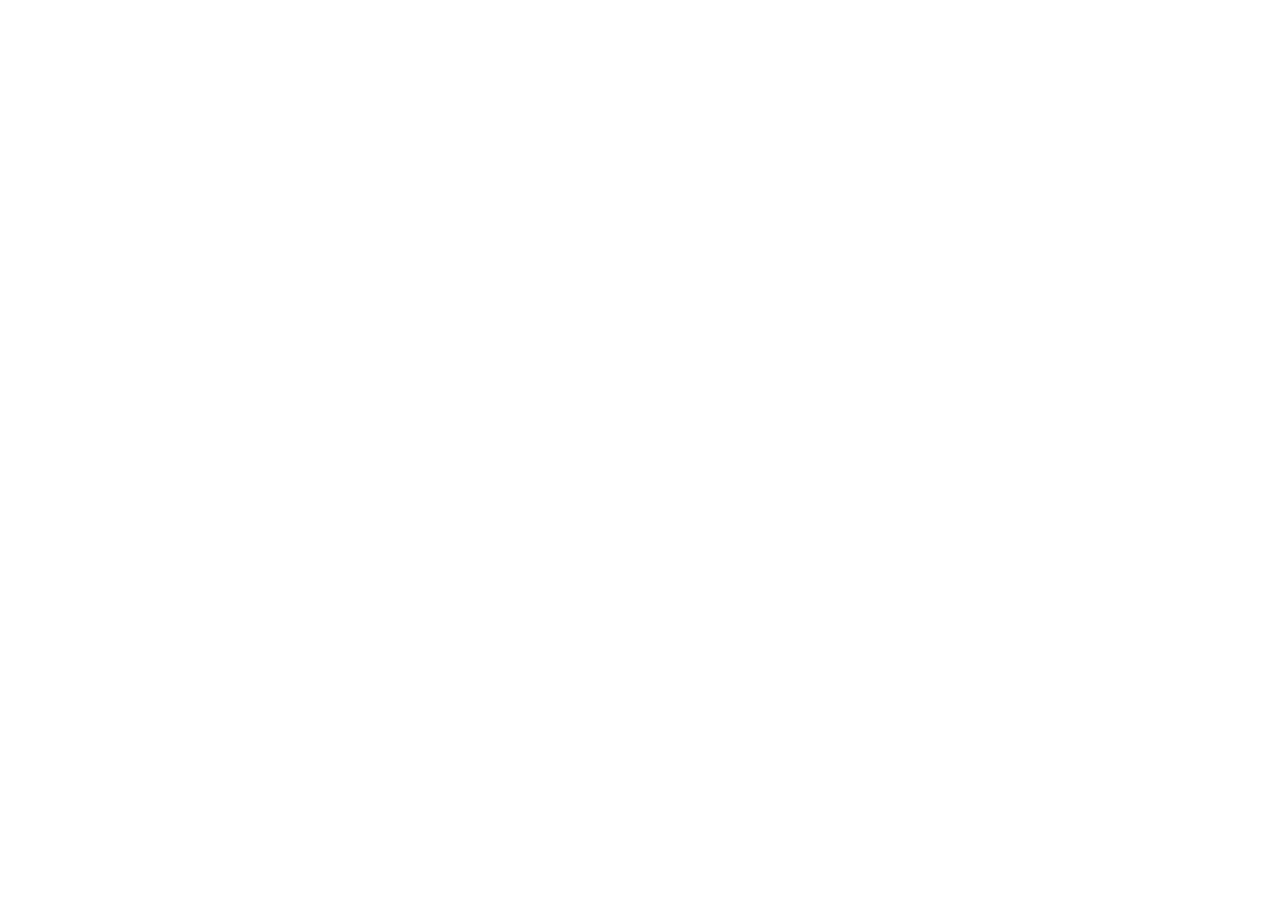
==== index.html @ 7804617e "Update index.html" ====
<!DOCTYPE html>
<html lang="eng">
  
  <head>
    <meta charset="UTF-8" />
  <meta name="viewport" content="width=device-width,intial scale=1.0" />
   <title>Badda: Marine monitoring system</title> 
  </head>
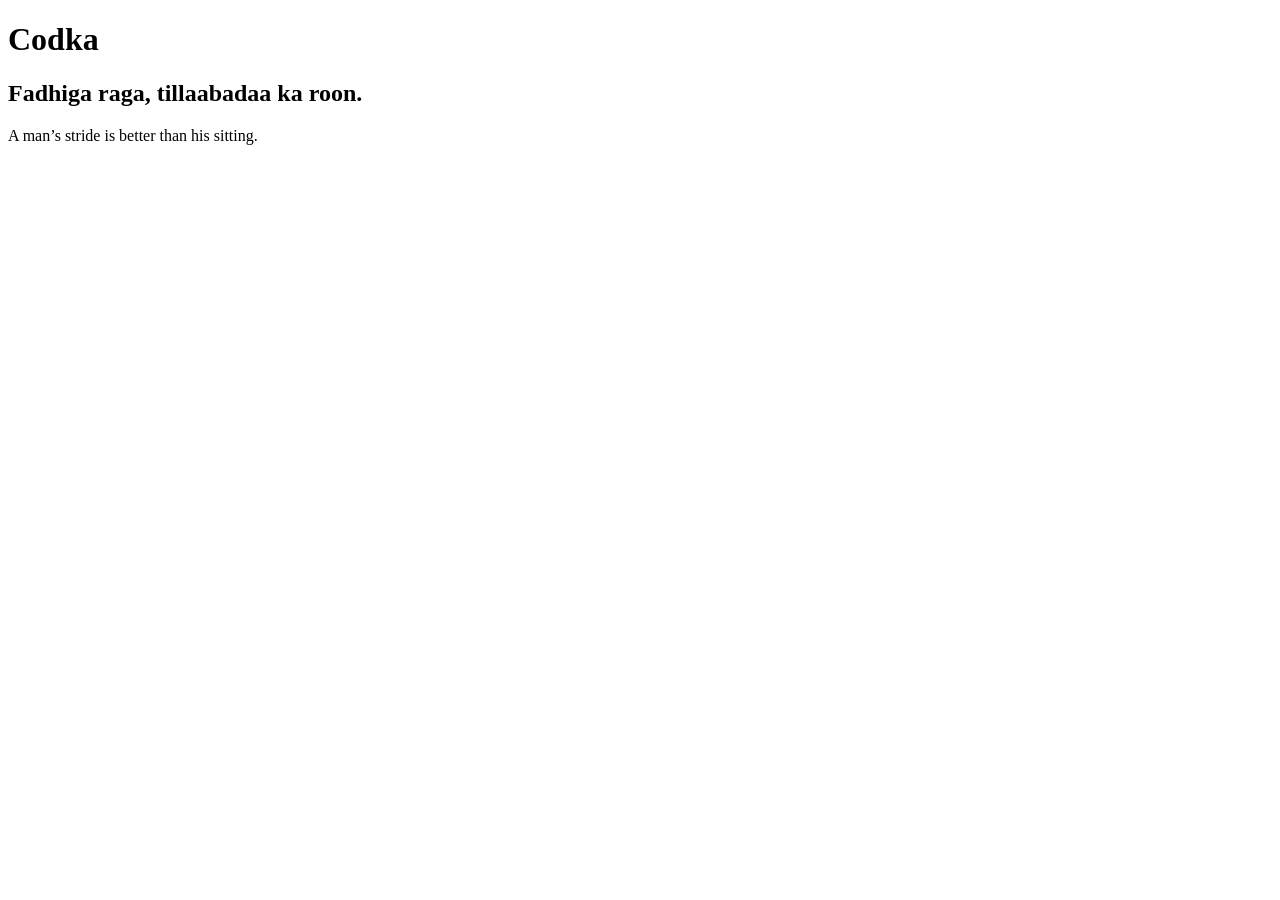
==== commit a3634042: "Update index.html" ====
--- a/index.html
+++ b/index.html
@@ -4,5 +4,12 @@
   <head>
     <meta charset="UTF-8" />
   <meta name="viewport" content="width=device-width,intial scale=1.0" />
-   <title>Badda: Marine monitoring system</title> 
+    <meta name="description" content="opportunity for somali writers, voice ">
+    
+   <title>Codka</title> 
   </head>
+  <body>
+    <h1> Codka </h1>
+    <h2> Fadhiga raga, tillaabadaa ka roon.</h2>
+    <p>A man’s stride is better than his sitting.</p>
+  </body>
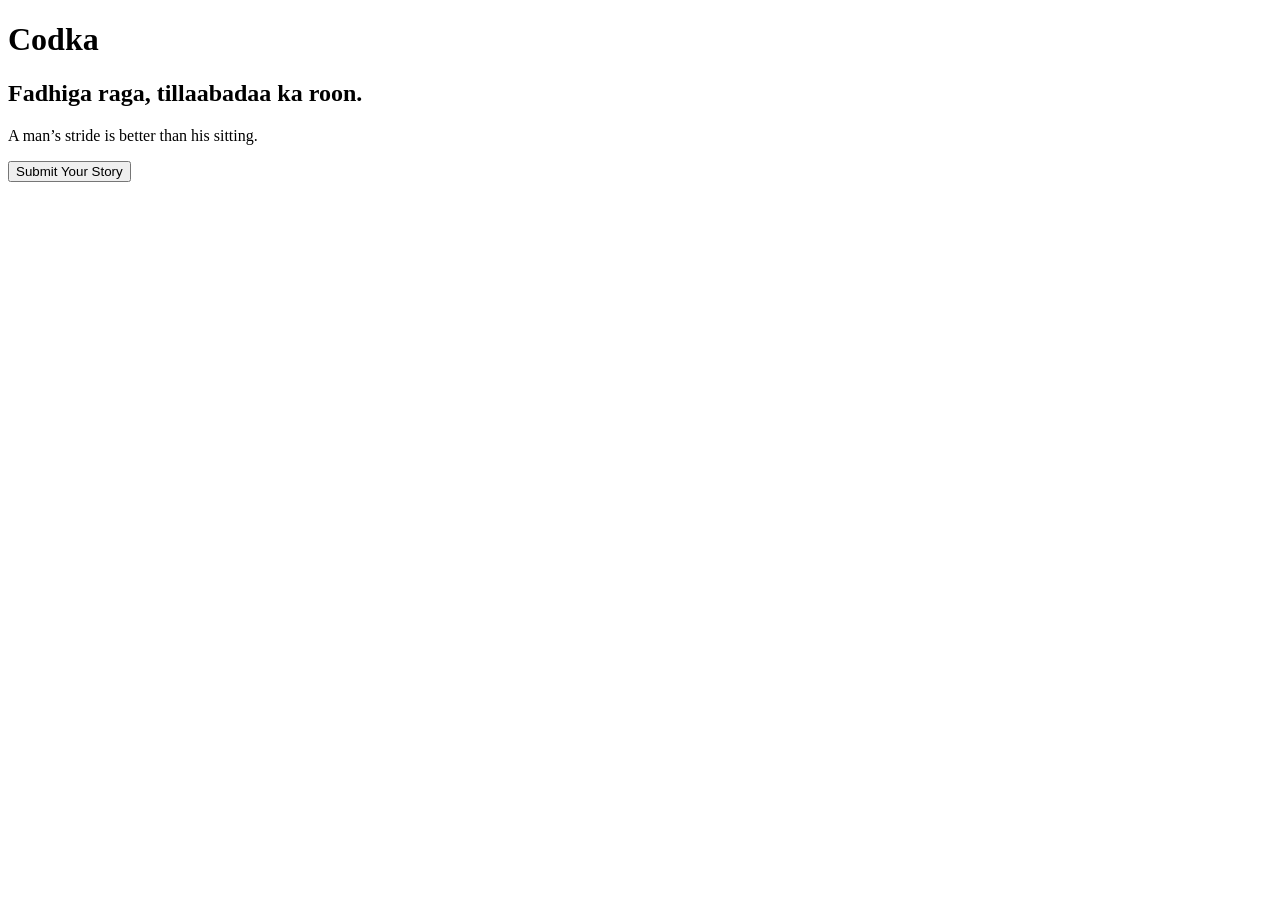
==== commit debe9fa0: "Update index.html" ====
--- a/index.html
+++ b/index.html
@@ -5,6 +5,8 @@
     <meta charset="UTF-8" />
   <meta name="viewport" content="width=device-width,intial scale=1.0" />
     <meta name="description" content="opportunity for somali writers, voice ">
+    <link rel="stylesheet href="style.css">
+    
     
    <title>Codka</title> 
   </head>
@@ -12,4 +14,7 @@
     <h1> Codka </h1>
     <h2> Fadhiga raga, tillaabadaa ka roon.</h2>
     <p>A man’s stride is better than his sitting.</p>
+    <a href="https://forms.gle/9HjFLNBPWLcEiPDXA" target="_blank">
+      <button class="submit-button"> Submit Your Story</button>
+    </a>
   </body>
--- a/style.css
+++ b/style.css
@@ -0,0 +1,16 @@
+body {
+  margin: 0;
+  font-family: 'Inter', sans-serif;
+  background: #0b1220;
+  color: white;
+}
+.navbar{
+  display: flex;
+  justify-content: space-between;
+  align-items: center;
+  padding: 20px 60px;
+  background: rgba(15, 23, 42, 0.8);
+  backdrop-filter: blur(10px);
+  position: sticky;
+  top: 0;
+}
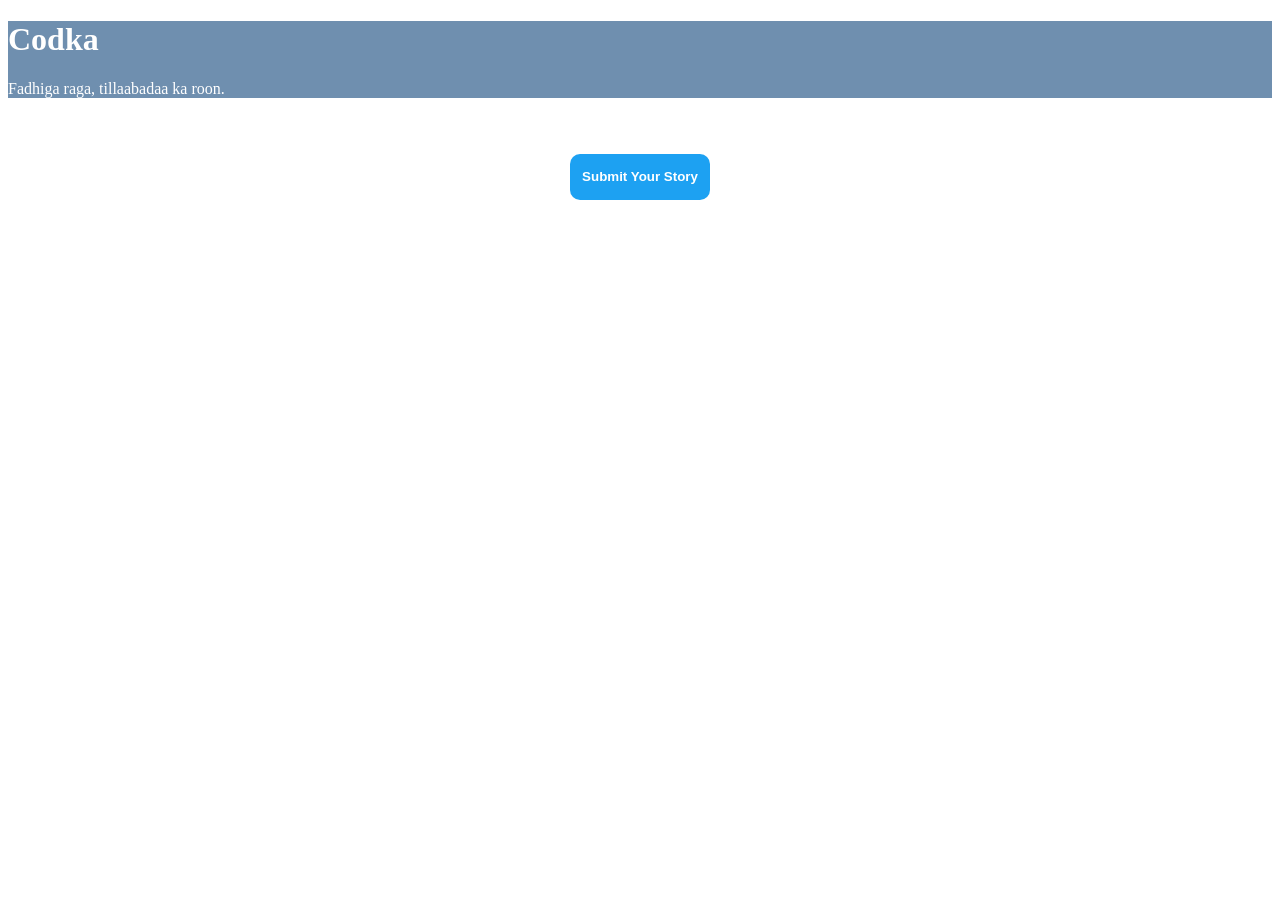
==== commit e7007919: "Update index.html" ====
--- a/index.html
+++ b/index.html
@@ -5,16 +5,46 @@
     <meta charset="UTF-8" />
   <meta name="viewport" content="width=device-width,intial scale=1.0" />
     <meta name="description" content="opportunity for somali writers, voice ">
-    <link rel="stylesheet href="style.css">
+    <style>
+.submit-button {
+
+  background-color:#1DA1F2;
+  color: white;
+  border:none;
+  border-radius: 10px;
+  width:140px;
+  height:46px;
+  padding:3px;
+  cursor:pointer; 
+font-weight:bold;
+   margin-top:40px;
+  
+}
+   .container {
+       display: flex;
+        justify-content: center; 
+  align-items: center; 
+   }   
+   .header {
+       background-color:#6F8FAF;
+       color:white;
+       font-family:Tahoma;
+      
+   }
+    </style>
     
     
    <title>Codka</title> 
   </head>
   <body>
+      <header class="header">
     <h1> Codka </h1>
-    <h2> Fadhiga raga, tillaabadaa ka roon.</h2>
-    <p>A man’s stride is better than his sitting.</p>
+
+    <p> Fadhiga raga, tillaabadaa ka roon.</p>
+     </header>
+   <div class="container">
+   
     <a href="https://forms.gle/9HjFLNBPWLcEiPDXA" target="_blank">
       <button class="submit-button"> Submit Your Story</button>
     </a>
-  </body>
+    </div>
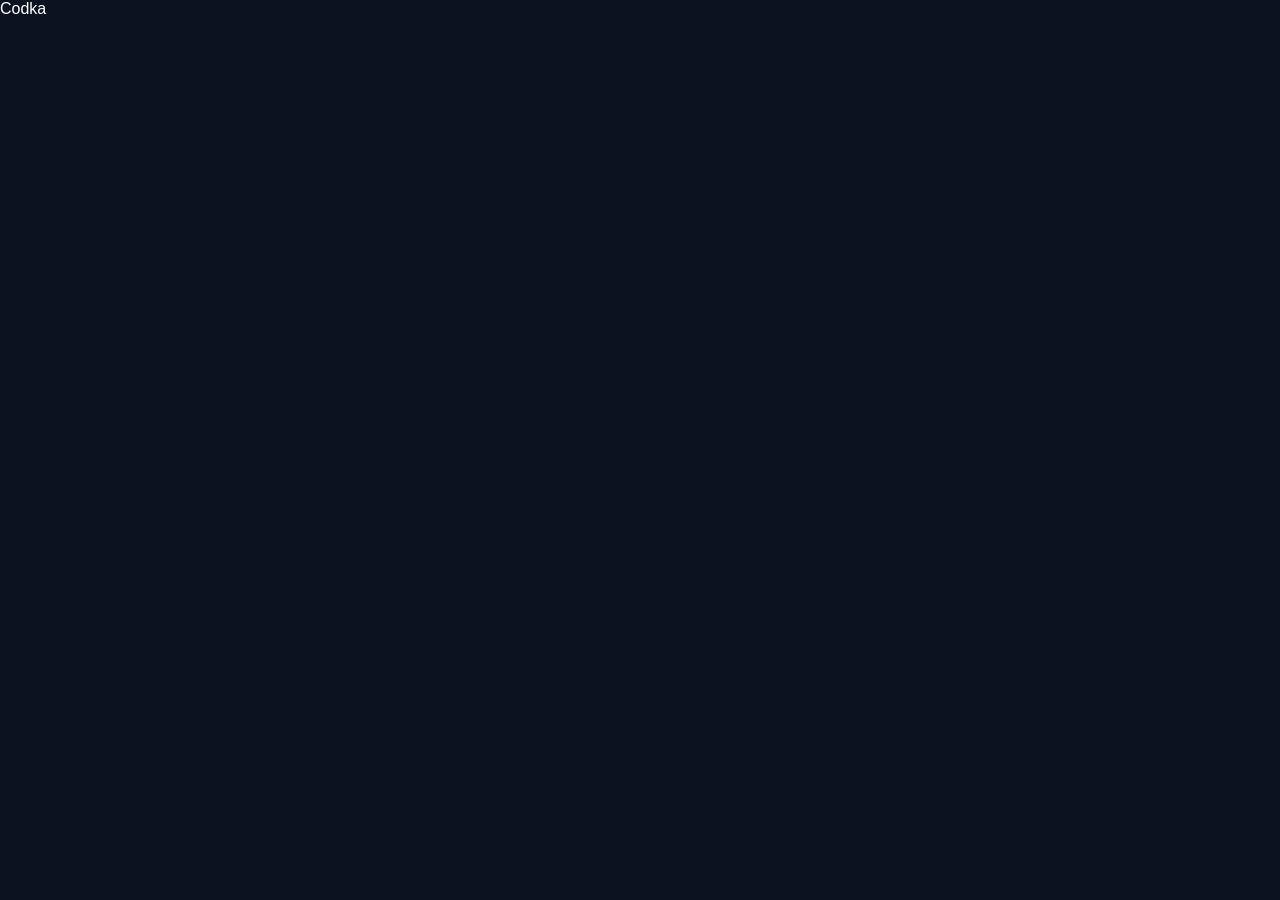
==== commit 7d66c264: "Update index.html" ====
--- a/index.html
+++ b/index.html
@@ -5,46 +5,20 @@
     <meta charset="UTF-8" />
   <meta name="viewport" content="width=device-width,intial scale=1.0" />
     <meta name="description" content="opportunity for somali writers, voice ">
-    <style>
-.submit-button {
-
-  background-color:#1DA1F2;
-  color: white;
-  border:none;
-  border-radius: 10px;
-  width:140px;
-  height:46px;
-  padding:3px;
-  cursor:pointer; 
-font-weight:bold;
-   margin-top:40px;
-  
-}
-   .container {
-       display: flex;
-        justify-content: center; 
-  align-items: center; 
-   }   
-   .header {
-       background-color:#6F8FAF;
-       color:white;
-       font-family:Tahoma;
-      
-   }
-    </style>
-    
-    
-   <title>Codka</title> 
+<title>Codka</title>
+    <link rel="stylesheet" href="style.css">
   </head>
   <body>
-      <header class="header">
-    <h1> Codka </h1>
+  <header class="hero"> 
+    <nav>
+<div class="logo"> Codka </div>
+      <div class="nav-links"> </div>
 
-    <p> Fadhiga raga, tillaabadaa ka roon.</p>
-     </header>
-   <div class="container">
-   
-    <a href="https://forms.gle/9HjFLNBPWLcEiPDXA" target="_blank">
-      <button class="submit-button"> Submit Your Story</button>
-    </a>
-    </div>
+      
+    </nav>
+
+
+
+
+    
+  </body>
--- a/style.css
+++ b/style.css
@@ -0,0 +1,16 @@
+body {
+  margin: 0;
+  font-family: 'Inter', sans-serif;
+  background: #0b1220;
+  color: white;
+}
+.navbar{
+  display: flex;
+  justify-content: space-between;
+  align-items: center;
+  padding: 20px 60px;
+  background: rgba(15, 23, 42, 0.8);
+  backdrop-filter: blur(10px);
+  position: sticky;
+  top: 0;
+}
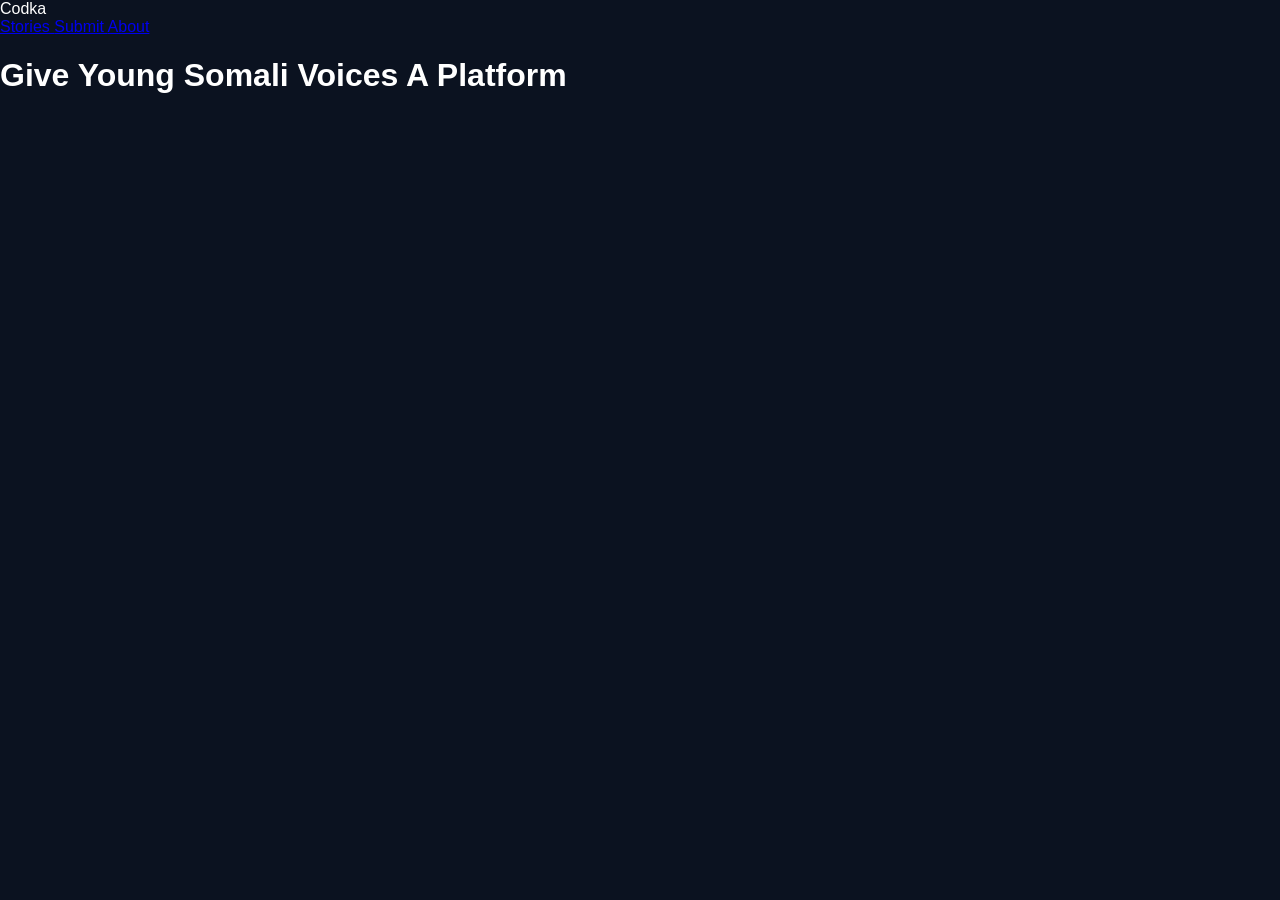
==== commit 0eeacff1: "Update index.html" ====
--- a/index.html
+++ b/index.html
@@ -12,10 +12,15 @@
   <header class="hero"> 
     <nav>
 <div class="logo"> Codka </div>
-      <div class="nav-links"> </div>
-
-      
+      <div class="nav-links">
+      <a href="stories.html"> Stories </a>
+        <a href="submit.html"> Submit </a>
+        <a href="about.html"> About </a>
+      </div>
     </nav>
+    <div class="hero-content"> 
+      <h1>Give Young Somali Voices A Platform</h1>
+      <p></p>
 
 
 
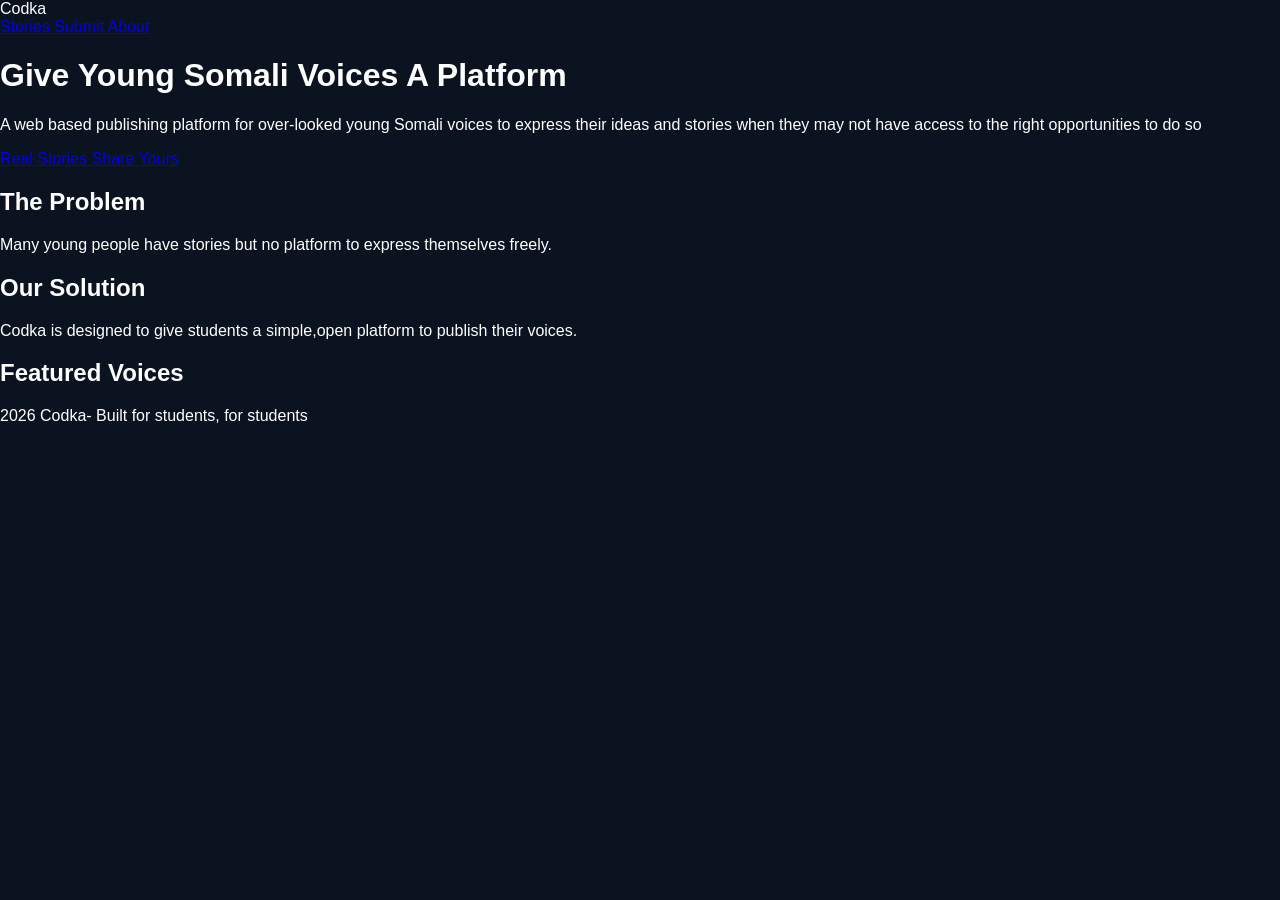
==== commit a0c92755: "Update index.html" ====
--- a/index.html
+++ b/index.html
@@ -20,10 +20,32 @@
     </nav>
     <div class="hero-content"> 
       <h1>Give Young Somali Voices A Platform</h1>
-      <p></p>
-
-
+      <p>A web based publishing platform for over-looked young 
+        Somali voices to express their ideas and stories when they may not have
+        access to the right opportunities to do so</p>
+      <div class="buttons">
+        <a class="primary-btn" href="stories.html"> Real Stories </a>
+        <a class="secondary-btn" href="submit.html"> Share Yours </a>
+      </div>
+    </div>
+  </header>
+    <section class="section">
+      <h2>The Problem</h2>
+      <p>Many young people have stories but no platform to express themselves freely.</p>
+    </section>
+    <section class="section dark">
+      <h2>Our Solution</h2>
+      <p>Codka is designed to give students a simple,open platform to publish their 
+      voices.</p>
+    </section>
+    <section class="section">
+      <h2>Featured Voices</h2>
+    </section>
+    <footer>
+      <p>2026 Codka- Built for students, for students</p>
+    </footer>
 
 
     
   </body>
+</html>
